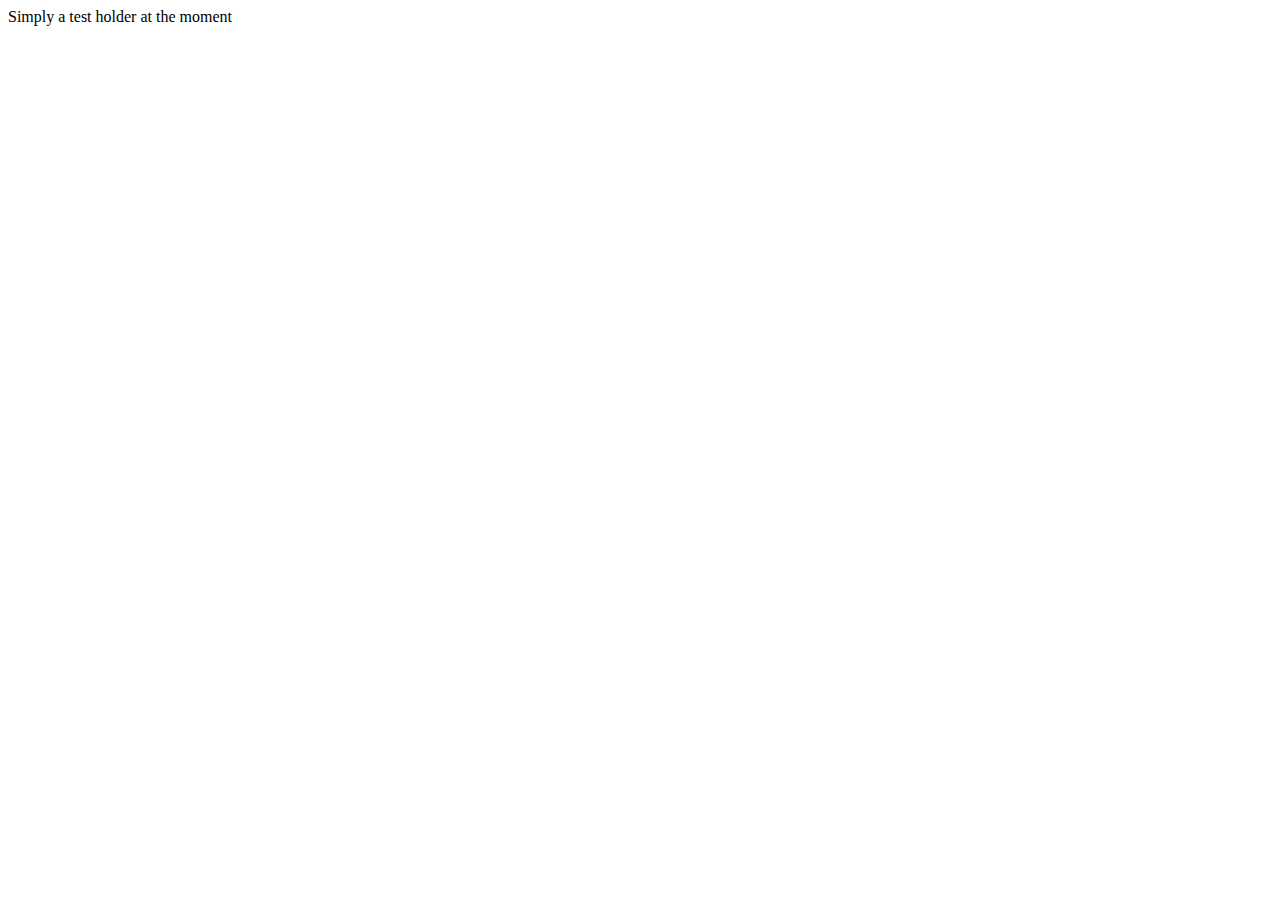
==== index.html @ 4bf1c56f "removed reference to ready.min.js because it's not needed" ====
<!DOCTYPE html>
	<head>
		<title>MQSugr</title>

		<script src="src/modernizr-2.0.6.wload.min.js"></script>
		<script src="src/mqsugr.js"></script>
	</head>

	<body id="index" >

		<div>Simply a test holder at the moment</div>

		<script type="text/javascript">
			var mqsugr = new MQSugr();			
			var breakpoints = { breakpoint: { mq: '720px', test: 'cssanimations', yep: ['css2/foo.css','{jsPath}amazing.js'] } };
			mqsugr.check(breakpoints);
		</script>

	</body>
</html>
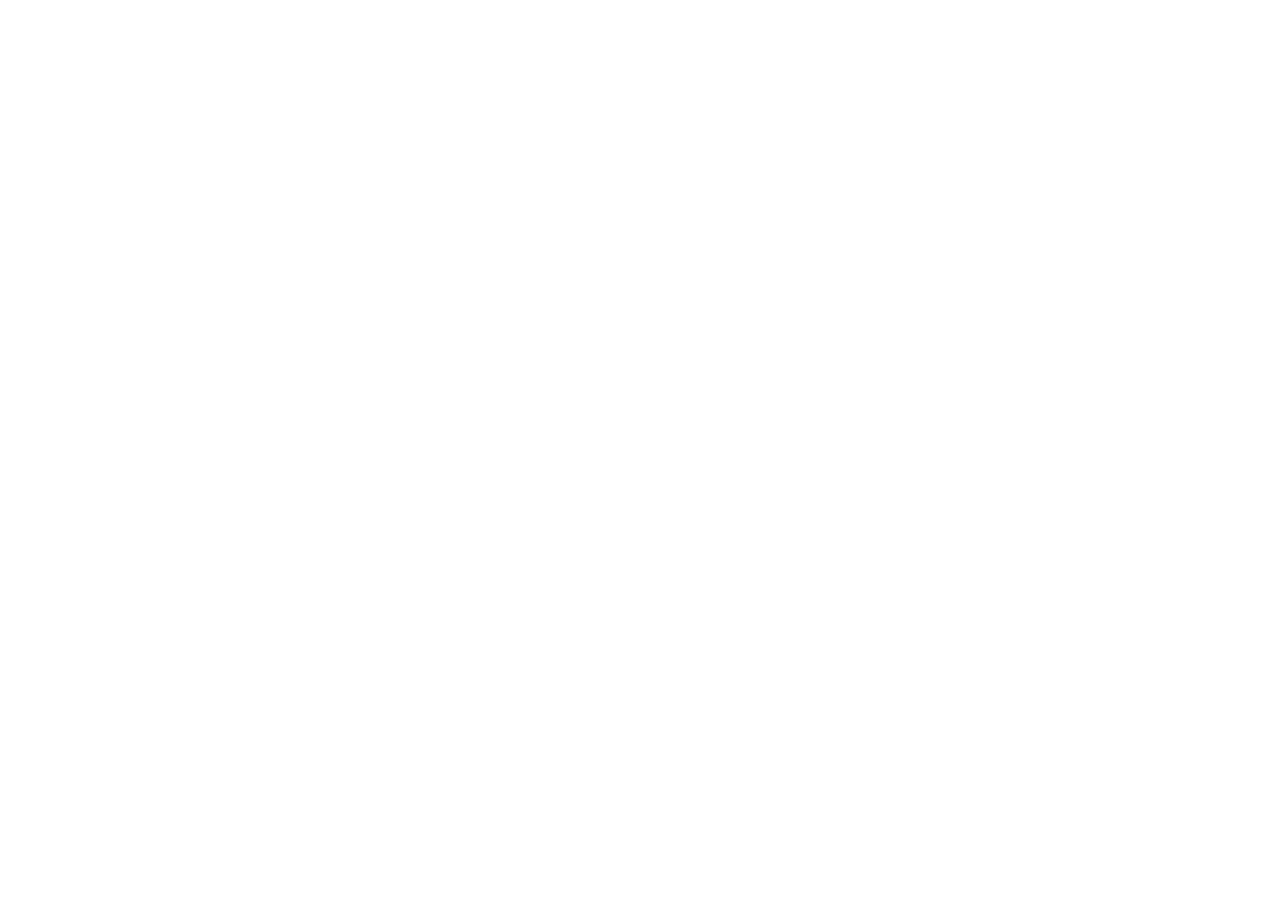
==== commit 0c1e51b3: "starting to create a demo of MQSugr" ====
--- a/index.html
+++ b/index.html
@@ -6,9 +6,11 @@
 		<script src="src/mqsugr.js"></script>
 	</head>
 
-	<body id="index" >
+	<body id="index">
 
-		<div>Simply a test holder at the moment</div>
+		<div id="mq320"></div>
+		<div id="mq600"></div>
+		<div id="mq800"></div>
 
 		<script type="text/javascript">
 			var mqsugr = new MQSugr();			
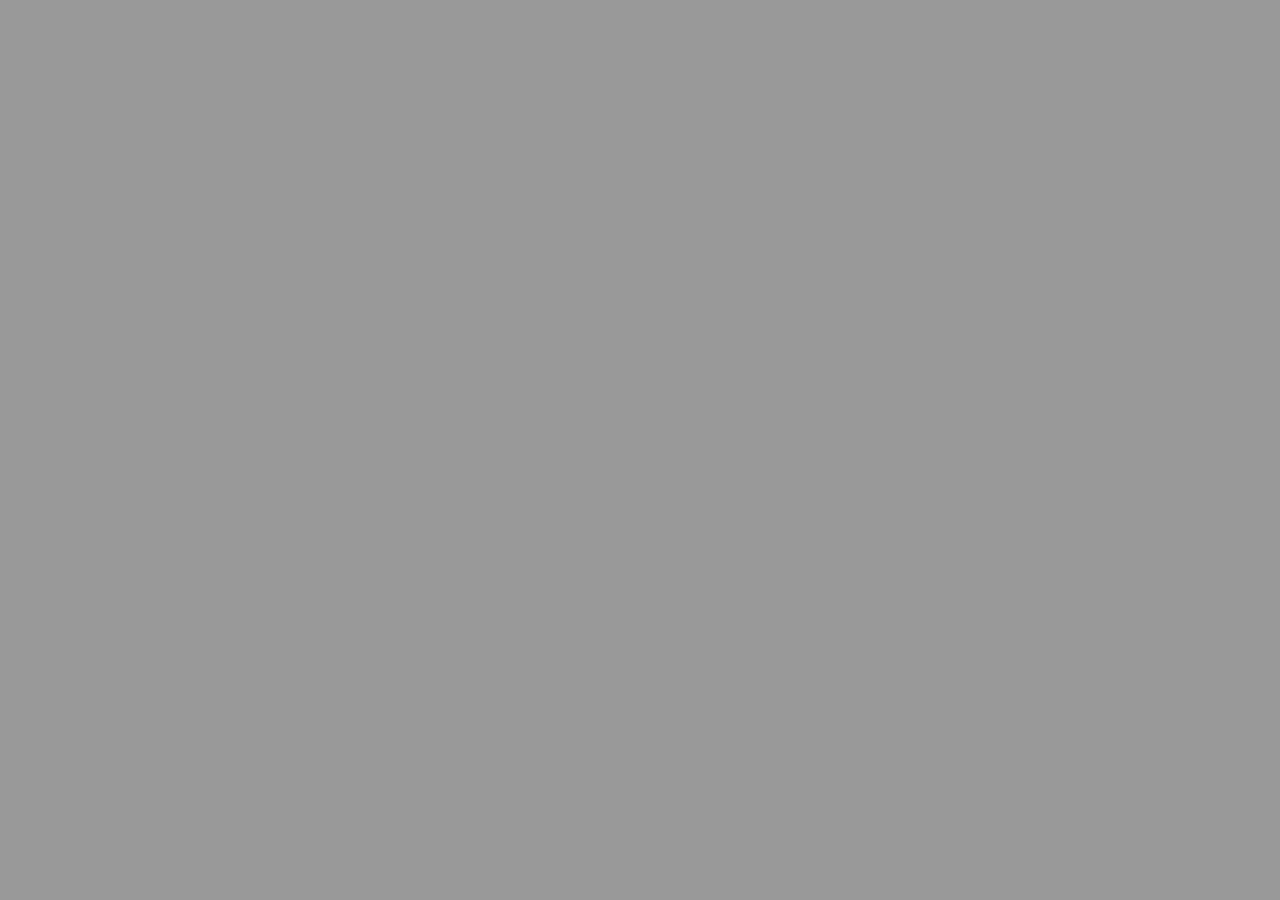
==== commit 3fed16f1: "updated tests" ====
--- a/index.html
+++ b/index.html
@@ -3,7 +3,7 @@
 		<title>MQSugr</title>
 
 		<script src="src/modernizr-2.0.6.wload.min.js"></script>
-		<script src="src/mqsugr.js"></script>
+		<script src="src/mqsugr.min.js"></script>
 	</head>
 
 	<body id="index">
@@ -12,11 +12,40 @@
 		<div id="mq600"></div>
 		<div id="mq800"></div>
 
+		
 		<script type="text/javascript">
 			var mqsugr = new MQSugr();			
-			var breakpoints = { breakpoint: { mq: '720px', test: 'cssanimations', yep: ['css2/foo.css','{jsPath}amazing.js'] } };
+			var breakpoints = { 
+													breakpoint: { mq: '720px', tests: 'cssanimations', js: 'borderradius' }
+												};
 			mqsugr.check(breakpoints);
 		</script>
+		
+		
+		<!--
+		<script type="text/javascript">
+		 function sortByType(a,b) { 
+				var av = (a.ft == 'css') ? 2 : 1;
+				var bv = (b.ft == 'css') ? 2 : 1;
+				return av - bv;
+			}
+			
+			var breakpoints1 = [
+													{ test: true, yep: "js/720.js", ft: 'js' },
+													{ test: true, yep: "css/720.cssanimations.css", ft: 'css' },
+													{ test: true, yep: "js/720.cssanimations.js", ft: 'js' }
+												];
+			var breakpoints2 = [		
+													{ test: true, yep: "css/720.css", ft: 'css' },
+													{ test: true, yep: "js/720.borderradius.js", ft: 'js' },
+													{ test: true, yep: "css/720.borderradius.css", ft: 'css' }
+												];
+			breakpoints1 = breakpoints1.concat(breakpoints2);
+			breakpoints1.sort(sortByType);
+			console.debug(breakpoints1);
+			Modernizr.load(breakpoints1);
+		</script>
+		-->
+	</body>
+</html>
 
-	</body>
-</html>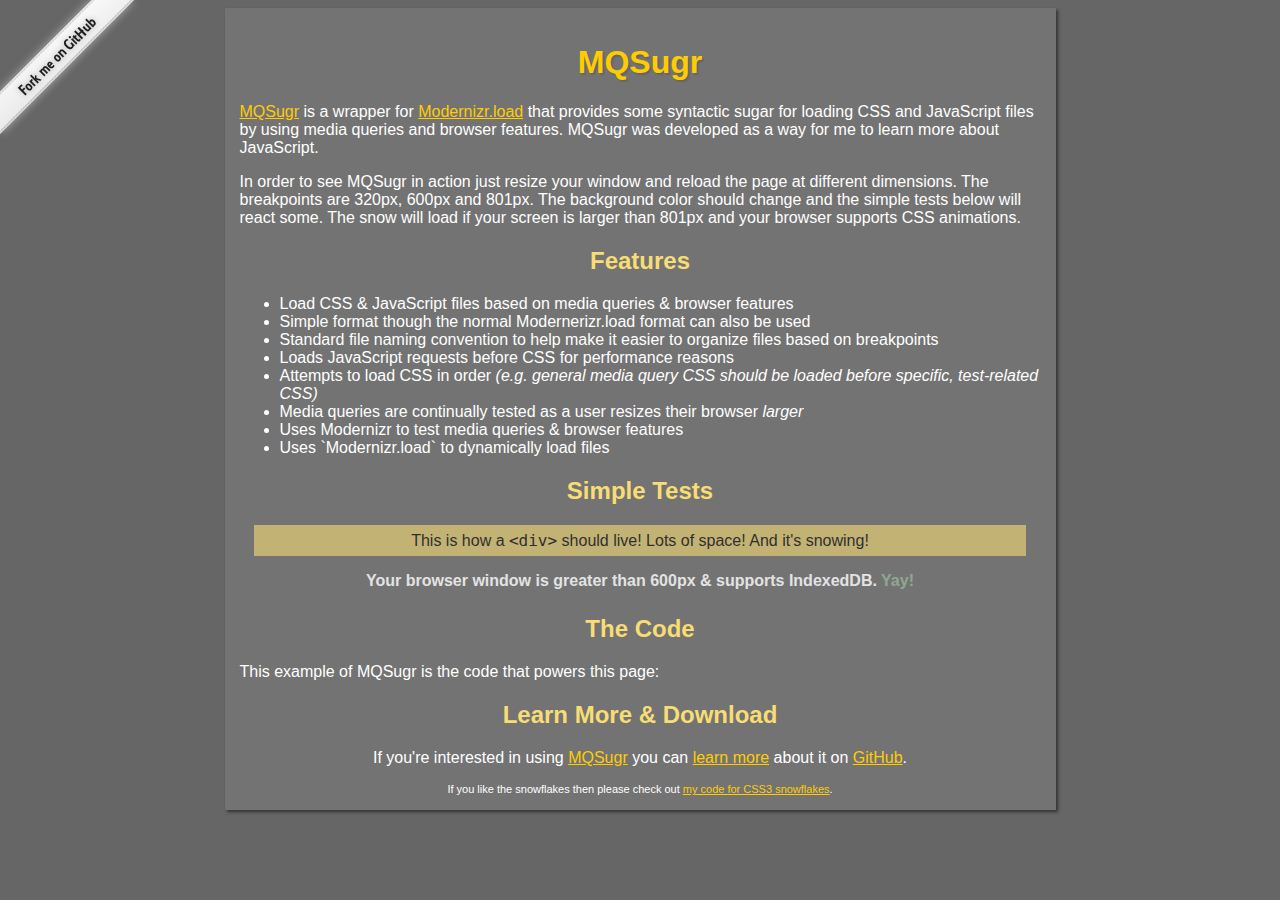
==== commit 71bc94e6: "created a real demo page" ====
--- a/index.html
+++ b/index.html
@@ -1,51 +1,96 @@
 <!DOCTYPE html>
 	<head>
 		<title>MQSugr</title>
-
+		<link href="css/base.css" rel="stylesheet" type="text/css">
 		<script src="src/modernizr-2.0.6.wload.min.js"></script>
 		<script src="src/mqsugr.min.js"></script>
 	</head>
 
 	<body id="index">
 
-		<div id="mq320"></div>
-		<div id="mq600"></div>
-		<div id="mq800"></div>
+		<div id="container">
+			<h1>MQSugr</h1>
+		
+			<div id="about" class="description">
+			  <p>
+					<a href="https://github.com/dmolsen/MQSugr">MQSugr</a> is a wrapper for <a href="http://www.modernizr.com/docs/#load">Modernizr.load</a> that provides some syntactic sugar for 
+					loading CSS and JavaScript files by using media queries and browser features. MQSugr was developed as a way for me to learn more about JavaScript.
+				</p>
+			
+				<p>
+					In order to see MQSugr in action just resize your window and reload the page at different dimensions. The breakpoints are 320px, 600px and 801px. The background color 
+					should change and the simple tests below will react some. The snow will load if your screen is larger than 801px and your browser supports CSS animations.
+				</p>
+			</div>
+		
 
+			<h2>Features</h2>
+		
+			<div id="features" class="description">
+				<ul>
+					<li> Load CSS &amp; JavaScript files based on media queries &amp; browser features</li>
+					<li> Simple format though the normal Modernerizr.load format can also be used</li>
+					<li> Standard file naming convention to help make it easier to organize files based on breakpoints</li>
+					<li> Loads JavaScript requests before CSS for performance reasons</li>
+					<li> Attempts to load CSS in order <em>(e.g. general media query CSS should be loaded before specific, test-related CSS)</em></li>
+					<li> Media queries are continually tested as a user resizes their browser <em>larger</em></li>
+					<li> Uses Modernizr to test media queries &amp; browser features</li>
+					<li> Uses `Modernizr.load` to dynamically load files</li>
+				</ul>
+		  </div>
+		
+			<h2>Simple Tests</h2>
+		
+			<div id="panels" class="description">
+				<div id="mq320" class="panel">This <code>&lt;div&gt;</code> is a little on the small side don't you think? If the window were bigger maybe we could lighten the background up some too...</div>
+				<div id="mq600" class="panel">Could this <code>&lt;div&gt;</code> get just a little more elbow room, please? With some more space something cool might happen.</div>
+				<div id="mq800" class="panel">This is how a <code>&lt;div&gt;</code> should live! Lots of space! And it's snowing!</div>
+			</div>
+		
+			<div id="indexeddbtest" class="description">
+				<div id="true">Your browser window is greater than 600px &amp; supports IndexedDB. <span id="yay">Yay!</span></div>
+				<div id="false">Your browser window is greater than 600px but doesn't support IndexedDB. <span id="boo">Boo!</span></div>
+			</div>
+	
+			<h2 id="thecode_title">The Code</h2>
+		
+			<div id="thecode" class="description">
+				This example of MQSugr is the code that powers this page:
+				<script src="https://gist.github.com/1567142.js?file=gistfile1.js"></script>
+			</div>
+	
+			<h2>Learn More &amp; Download</h2>
+		
+			<div id="download" class="description" style="text-align: center">
+				<p>If you're interested in using <a href="https://github.com/dmolsen/MQSugr">MQSugr</a> you can <a href="https://github.com/dmolsen/MQSugr">learn more</a> about it on <a href="https://github.com/dmolsen/MQSugr">GitHub</a>.</p>
+			</div>
+
+			<div id="snowflakeinfo" class="description" style="font-size: 11px; text-align: center">
+				If you like the snowflakes then please check out <a href="https://github.com/dmolsen/CSS3-Snowflakes">my code for CSS3 snowflakes</a>.
+			</div>
+		</div>
+				
+		<div id="forkme">
+			<a href="https://github.com/dmolsen/MQSugr"><img src="images/ForkMe_Wht.png" width="141" height="141" alt="Fork Me on GitHub" /></a>
+		</div>
+
+		<div id="snowflakesContainer"></div>
 		
 		<script type="text/javascript">
+		  // to start the snowflakes
+			var oncomplete = function() { snowflakes = new Snowflakes('container','snowflakesContainer'); snowflakes.create(40); };
+			
+			// set-up the breakpoints
 			var mqsugr = new MQSugr();			
 			var breakpoints = { 
-													breakpoint: { mq: '720px', tests: 'cssanimations', js: 'borderradius' }
+													breakpoint1: '320px',
+													breakpoint2: { mq: '600px', tests: 'indexeddb' },
+													breakpoint3: { mq: '801px', tests: 'cssanimations', yep: ['{cssPath}snowflakes.css', '{jsPath}snowflakes.js'], complete: oncomplete },
+													breakpoint4: '801px' // with the yep/nope for the prev test the default doesn't load & i didn't feel like breaking up the CSS & JS into sub-tests
 												};
 			mqsugr.check(breakpoints);
 		</script>
 		
-		
-		<!--
-		<script type="text/javascript">
-		 function sortByType(a,b) { 
-				var av = (a.ft == 'css') ? 2 : 1;
-				var bv = (b.ft == 'css') ? 2 : 1;
-				return av - bv;
-			}
-			
-			var breakpoints1 = [
-													{ test: true, yep: "js/720.js", ft: 'js' },
-													{ test: true, yep: "css/720.cssanimations.css", ft: 'css' },
-													{ test: true, yep: "js/720.cssanimations.js", ft: 'js' }
-												];
-			var breakpoints2 = [		
-													{ test: true, yep: "css/720.css", ft: 'css' },
-													{ test: true, yep: "js/720.borderradius.js", ft: 'js' },
-													{ test: true, yep: "css/720.borderradius.css", ft: 'css' }
-												];
-			breakpoints1 = breakpoints1.concat(breakpoints2);
-			breakpoints1.sort(sortByType);
-			console.debug(breakpoints1);
-			Modernizr.load(breakpoints1);
-		</script>
-		-->
 	</body>
 </html>
 
--- a/css/base.css
+++ b/css/base.css
@@ -0,0 +1,81 @@
+body { 
+	background-color: #000; 
+	color: #fff;
+	font-family: helvetica, sans serif;
+	font-size: 14px;
+}
+
+a, a:visited {
+	color: #fc0;
+}
+
+h1 {
+	position: relative;
+	text-align: center;
+	color: #fc0;
+}
+
+h2 { 
+	position: relative;
+	text-align: center;
+	color: #F7DD74;
+}
+
+.description {
+	width: 320px;
+	height: 100%;
+}
+
+.panel {
+	position: relative;
+	width: 90%;
+	color: #000;
+	margin-left: auto;
+	margin-right: auto;
+}
+
+.gist { 
+	font-size: 11px;
+	margin-top: 5px;
+}
+
+
+#container {
+	position: relative;
+	width: 320px;
+	margin-left: auto;
+	margin-right: auto;
+	background-color: #737373;
+	padding: 15px;
+	-moz-box-shadow: 2px 2px 3px #333;
+	-webkit-box-shadow: 2px 2px 3px #333;
+	box-shadow: 2px 2px 3px #333;
+}
+
+#indexeddb, #true, #false { 
+	display: none; 
+}
+
+#panels {
+	width: 280px;
+	background-color: #F7DD74;
+	padding: 6px;
+	border: 0;
+	opacity: 0.6;
+	text-align: center;
+}
+
+#panels, #indexeddbtest {
+	margin-left: auto;
+	margin-right: auto;
+}
+
+#thecode_title, #thecode {
+	display: none;
+}
+
+#mq600, #mq800 { display: none; }
+
+#forkme {
+	display: none;
+}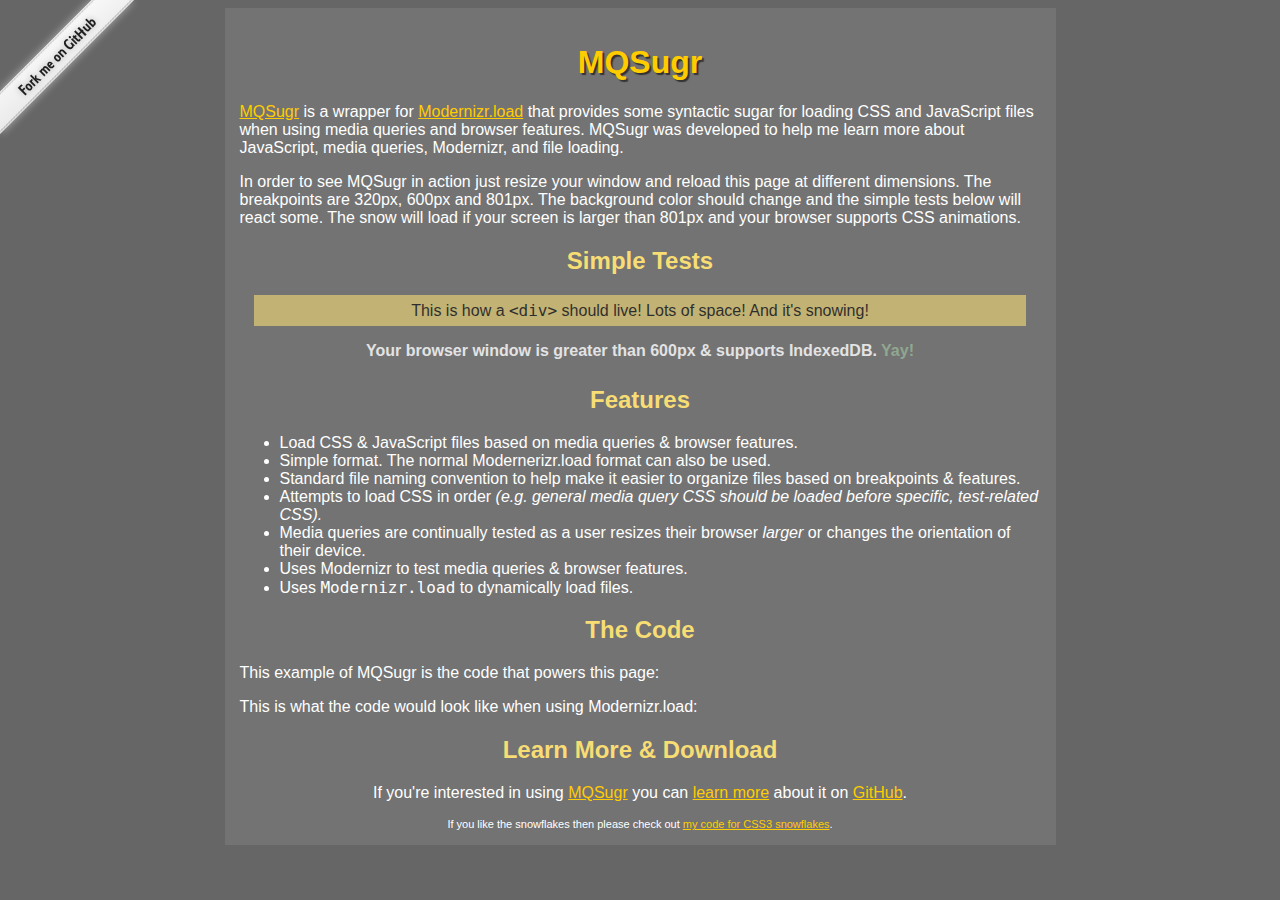
==== commit 42806087: "finalized demo page" ====
--- a/index.html
+++ b/index.html
@@ -1,6 +1,7 @@
 <!DOCTYPE html>
 	<head>
 		<title>MQSugr</title>
+		<meta name="viewport" content="width=device-width">
 		<link href="css/base.css" rel="stylesheet" type="text/css">
 		<script src="src/modernizr-2.0.6.wload.min.js"></script>
 		<script src="src/mqsugr.min.js"></script>
@@ -14,49 +15,54 @@
 			<div id="about" class="description">
 			  <p>
 					<a href="https://github.com/dmolsen/MQSugr">MQSugr</a> is a wrapper for <a href="http://www.modernizr.com/docs/#load">Modernizr.load</a> that provides some syntactic sugar for 
-					loading CSS and JavaScript files by using media queries and browser features. MQSugr was developed as a way for me to learn more about JavaScript.
+					loading CSS and JavaScript files when using media queries and browser features. MQSugr was developed to help me learn more about JavaScript, media queries, Modernizr, and file loading.
 				</p>
 			
 				<p>
-					In order to see MQSugr in action just resize your window and reload the page at different dimensions. The breakpoints are 320px, 600px and 801px. The background color 
+					In order to see MQSugr in action just resize your window and reload this page at different dimensions. The breakpoints are 320px, 600px and 801px. The background color 
 					should change and the simple tests below will react some. The snow will load if your screen is larger than 801px and your browser supports CSS animations.
 				</p>
 			</div>
-		
+			
+			<h2>Simple Tests</h2>
 
-			<h2>Features</h2>
-		
-			<div id="features" class="description">
-				<ul>
-					<li> Load CSS &amp; JavaScript files based on media queries &amp; browser features</li>
-					<li> Simple format though the normal Modernerizr.load format can also be used</li>
-					<li> Standard file naming convention to help make it easier to organize files based on breakpoints</li>
-					<li> Loads JavaScript requests before CSS for performance reasons</li>
-					<li> Attempts to load CSS in order <em>(e.g. general media query CSS should be loaded before specific, test-related CSS)</em></li>
-					<li> Media queries are continually tested as a user resizes their browser <em>larger</em></li>
-					<li> Uses Modernizr to test media queries &amp; browser features</li>
-					<li> Uses `Modernizr.load` to dynamically load files</li>
-				</ul>
-		  </div>
-		
-			<h2>Simple Tests</h2>
-		
 			<div id="panels" class="description">
 				<div id="mq320" class="panel">This <code>&lt;div&gt;</code> is a little on the small side don't you think? If the window were bigger maybe we could lighten the background up some too...</div>
 				<div id="mq600" class="panel">Could this <code>&lt;div&gt;</code> get just a little more elbow room, please? With some more space something cool might happen.</div>
 				<div id="mq800" class="panel">This is how a <code>&lt;div&gt;</code> should live! Lots of space! And it's snowing!</div>
 			</div>
-		
+
 			<div id="indexeddbtest" class="description">
 				<div id="true">Your browser window is greater than 600px &amp; supports IndexedDB. <span id="yay">Yay!</span></div>
 				<div id="false">Your browser window is greater than 600px but doesn't support IndexedDB. <span id="boo">Boo!</span></div>
 			</div>
-	
+		
+			<h2>Features</h2>
+		
+			<div id="features" class="description">
+				<ul>
+					<li> Load CSS &amp; JavaScript files based on media queries &amp; browser features.</li>
+					<li> Simple format. The normal Modernerizr.load format can also be used.</li>
+					<li> Standard file naming convention to help make it easier to organize files based on breakpoints &amp; features.</li>
+					<li> Attempts to load CSS in order <em>(e.g. general media query CSS should be loaded before specific, test-related CSS).</em></li>
+					<li> Media queries are continually tested as a user resizes their browser <em>larger</em> or changes the orientation of their device.</li>
+					<li> Uses Modernizr to test media queries &amp; browser features.</li>
+					<li> Uses <code>Modernizr.load</code> to dynamically load files.</li>
+				</ul>
+		  </div>
+		
 			<h2 id="thecode_title">The Code</h2>
 		
 			<div id="thecode" class="description">
-				This example of MQSugr is the code that powers this page:
-				<script src="https://gist.github.com/1567142.js?file=gistfile1.js"></script>
+				<p>
+					This example of MQSugr is the code that powers this page:
+				  <script src="https://gist.github.com/1567142.js?file=gistfile1.js"></script>
+			  </p>
+				
+				<p>
+					This is what the code would look like when using Modernizr.load:
+					<script src="https://gist.github.com/1570854.js?file=gistfile1.js"></script>
+				</p>
 			</div>
 	
 			<h2>Learn More &amp; Download</h2>
@@ -86,7 +92,7 @@
 													breakpoint1: '320px',
 													breakpoint2: { mq: '600px', tests: 'indexeddb' },
 													breakpoint3: { mq: '801px', tests: 'cssanimations', yep: ['{cssPath}snowflakes.css', '{jsPath}snowflakes.js'], complete: oncomplete },
-													breakpoint4: '801px' // with the yep/nope for the prev test the default doesn't load & i didn't feel like breaking up the CSS & JS into sub-tests
+													breakpoint4: '801px'
 												};
 			mqsugr.check(breakpoints);
 		</script>
--- a/css/base.css
+++ b/css/base.css
@@ -13,6 +13,7 @@
 	position: relative;
 	text-align: center;
 	color: #fc0;
+	text-shadow: 2px 2px 1px #333;
 }
 
 h2 { 
@@ -41,15 +42,9 @@
 
 
 #container {
-	position: relative;
 	width: 320px;
-	margin-left: auto;
-	margin-right: auto;
 	background-color: #737373;
 	padding: 15px;
-	-moz-box-shadow: 2px 2px 3px #333;
-	-webkit-box-shadow: 2px 2px 3px #333;
-	box-shadow: 2px 2px 3px #333;
 }
 
 #indexeddb, #true, #false { 
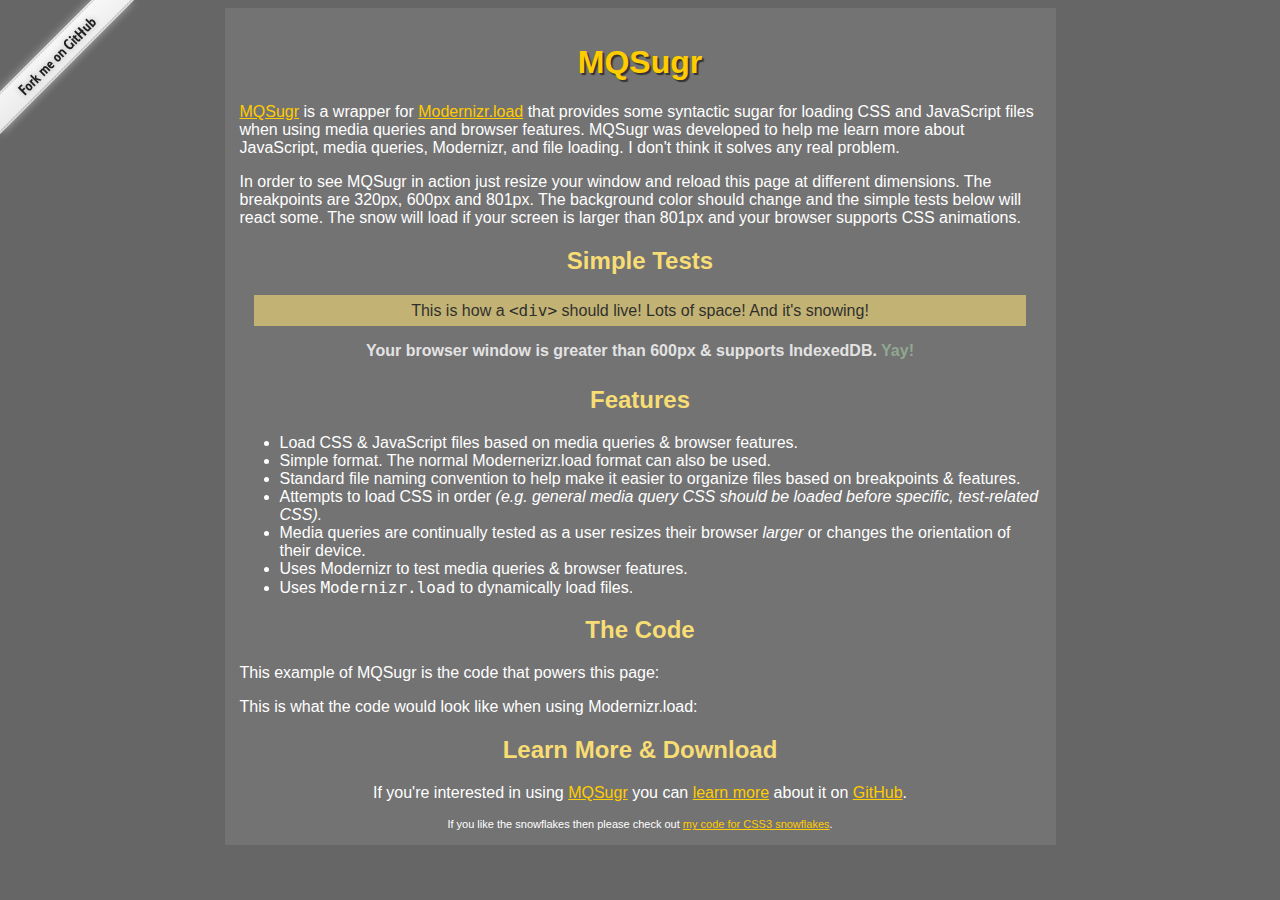
==== commit cccf6cd8: "updated the title" ====
--- a/index.html
+++ b/index.html
@@ -1,6 +1,6 @@
 <!DOCTYPE html>
 	<head>
-		<title>MQSugr</title>
+		<title>MQSugr: Sugary Syntax for Modernizr & Media Queries</title>
 		<meta name="viewport" content="width=device-width">
 		<link href="css/base.css" rel="stylesheet" type="text/css">
 		<script src="src/modernizr-2.0.6.wload.min.js"></script>
@@ -15,7 +15,7 @@
 			<div id="about" class="description">
 			  <p>
 					<a href="https://github.com/dmolsen/MQSugr">MQSugr</a> is a wrapper for <a href="http://www.modernizr.com/docs/#load">Modernizr.load</a> that provides some syntactic sugar for 
-					loading CSS and JavaScript files when using media queries and browser features. MQSugr was developed to help me learn more about JavaScript, media queries, Modernizr, and file loading.
+					loading CSS and JavaScript files when using media queries and browser features. MQSugr was developed to help me learn more about JavaScript, media queries, Modernizr, and file loading.  I don't think it solves any real problem.
 				</p>
 			
 				<p>
